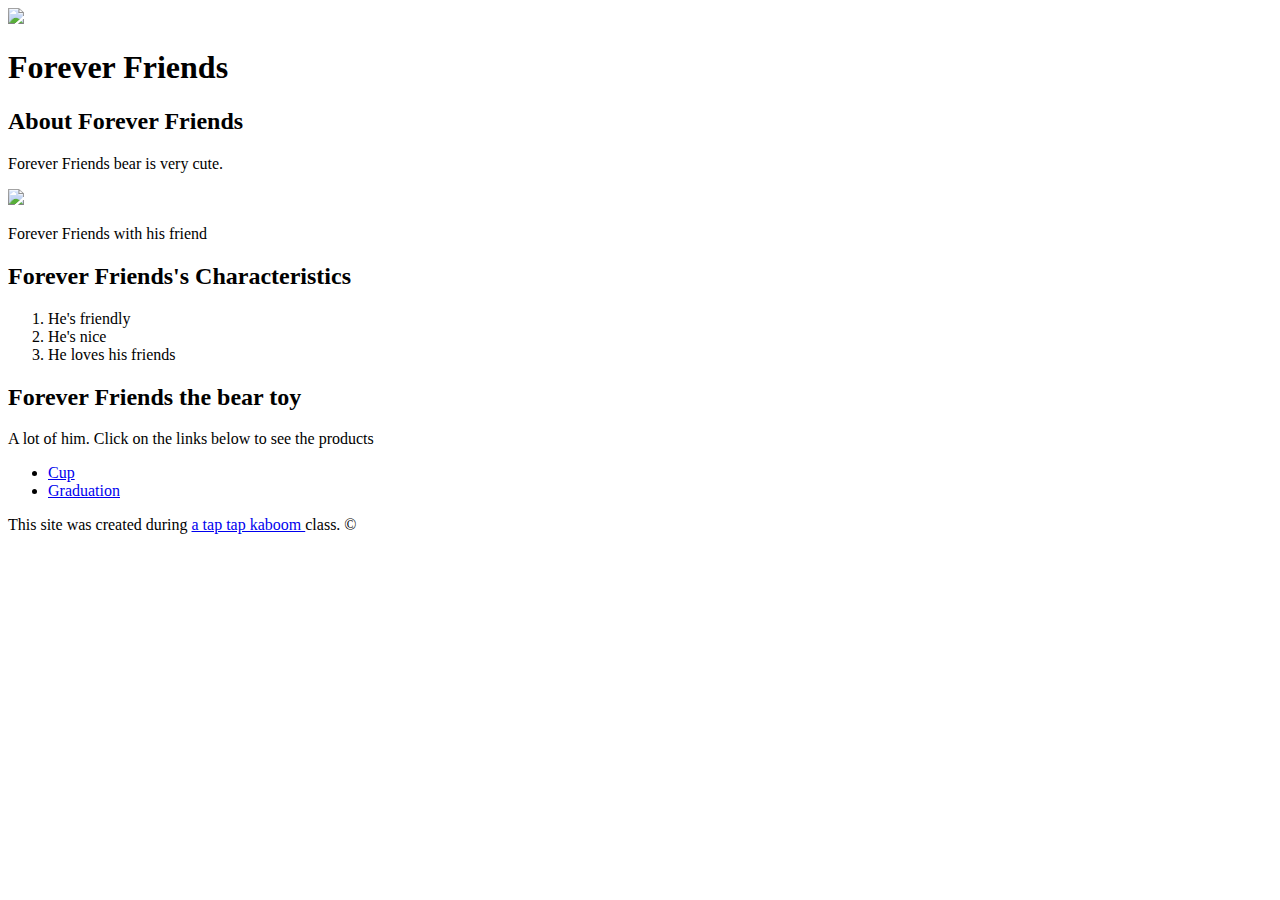
==== index.html @ 4dc878c5 "Added our charatcter's index html" ====
<!DOCTYPE html>
<html>
<head>
	<title> Forever Friends</title>
	<link rel="icon" href="img/foreverfriends.jpeg">
</head>
<body>
	<!-- header element -->
	<header>
		<img src="img/foreverfriends.jpeg">
		<h1>Forever Friends</h1>
	</header>

	<!-- main element -->
	<main>
		<h2>About Forever Friends</h2>
		<p>Forever Friends bear is very cute.</p>
		<img src="img/foreverfriendsbig.jpeg">
		<p>Forever Friends with his friend</p>
		<!-- Characteristics -->
		<h2>Forever Friends's Characteristics</h2>
		<ol>
			<li>He's friendly</li>
			<li>He's nice</li>
			<li>He loves his friends</li>
		</ol>
		<!-- Products -->
		<h2>Forever Friends the bear toy</h2>
		<p>A lot of him. Click on the links below to see the products</p>
		<ul>
			<li><a target="_blank" href="https://www.foreverfriendsonline.com/details.aspx?pid=8406">Cup</li>
			<li><a target="_blank" href="https://www.foreverfriendsonline.com/details.aspx?pid=10273">Graduation</a></li>
		</ul>
	</main>
<!-- Footer Elements -->
<footer>
	<p>This site was created during <a target="_blank" href=" https://taptapkaboom.com"> a tap tap kaboom </a> class. &copy;</p>
</footer>
</body>
</html>
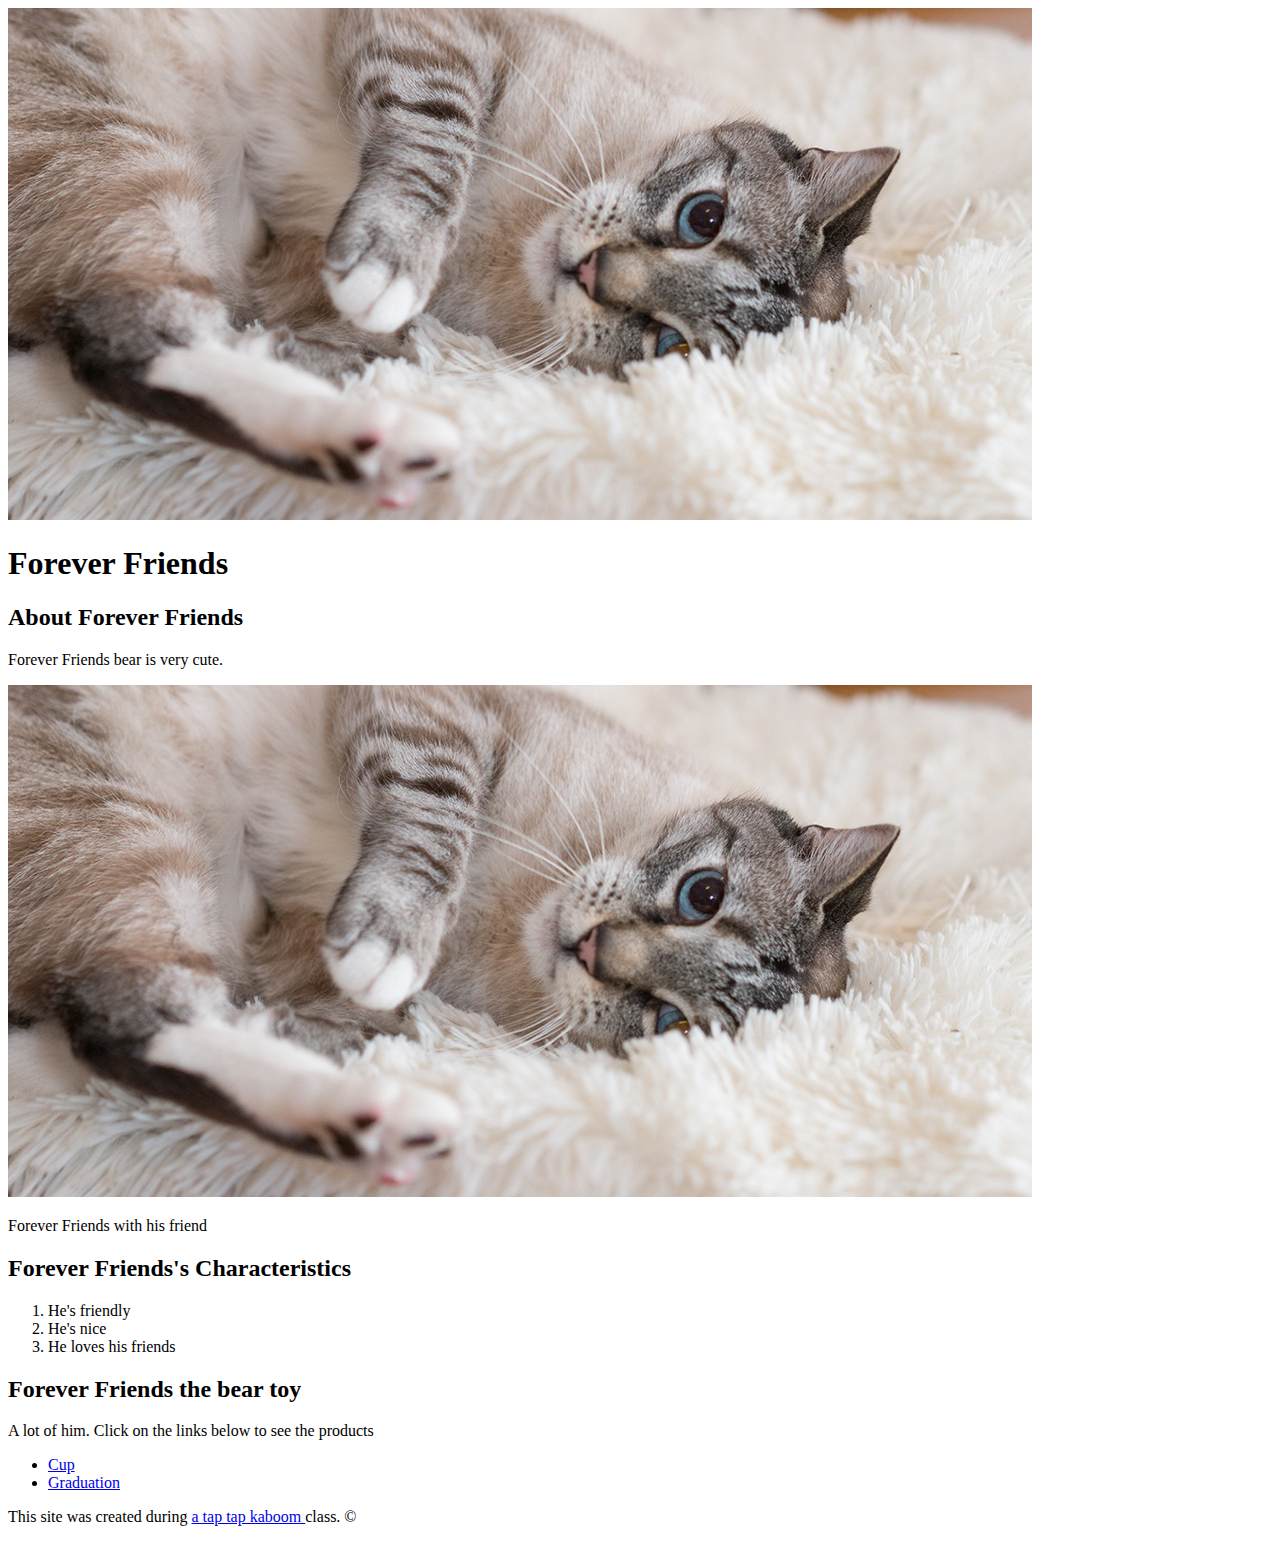
==== commit e662c9c8: "changed jpg name" ====
--- a/index.html
+++ b/index.html
@@ -2,12 +2,12 @@
 <html>
 <head>
 	<title> Forever Friends</title>
-	<link rel="icon" href="img/foreverfriends.jpeg">
+	<link rel="icon" href="IMG/cat.jpg">
 </head>
 <body>
 	<!-- header element -->
 	<header>
-		<img src="img/foreverfriends.jpeg">
+		<img src="IMG/cat.jpeg">
 		<h1>Forever Friends</h1>
 	</header>
 
@@ -15,7 +15,7 @@
 	<main>
 		<h2>About Forever Friends</h2>
 		<p>Forever Friends bear is very cute.</p>
-		<img src="img/foreverfriendsbig.jpeg">
+		<img src="IMG/cat.jpeg">
 		<p>Forever Friends with his friend</p>
 		<!-- Characteristics -->
 		<h2>Forever Friends's Characteristics</h2>
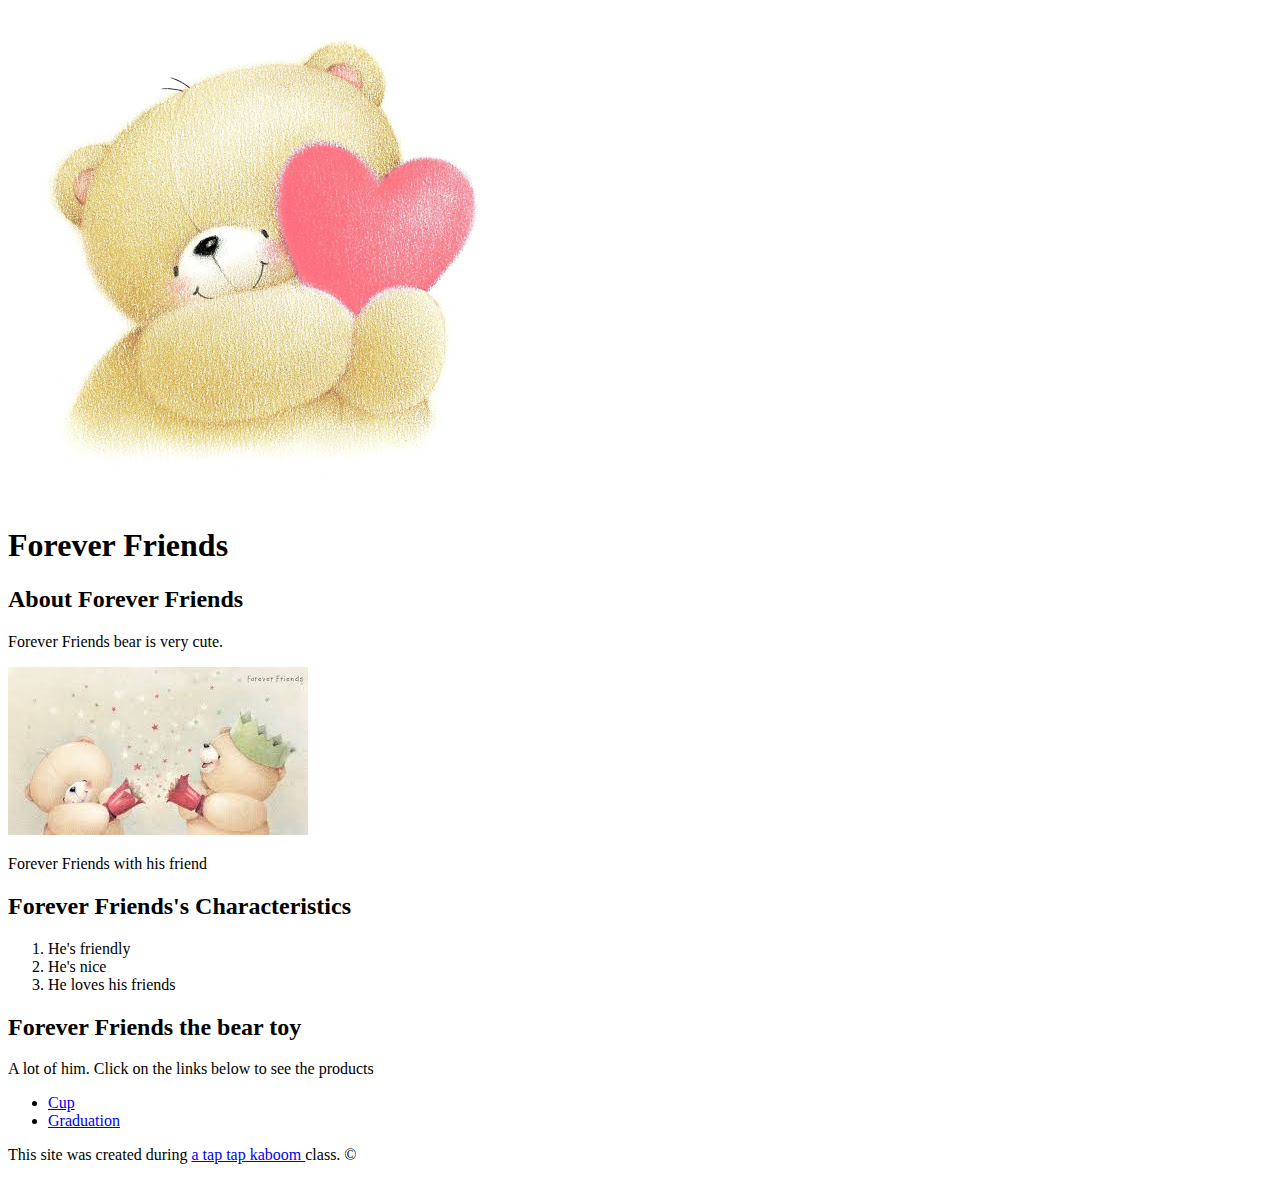
==== commit eede80da: "Update index.html" ====
--- a/index.html
+++ b/index.html
@@ -2,12 +2,12 @@
 <html>
 <head>
 	<title> Forever Friends</title>
-	<link rel="icon" href="IMG/cat.jpg">
+	<link rel="icon" href="IMG/Foreverfriends.jpg">
 </head>
 <body>
 	<!-- header element -->
 	<header>
-		<img src="IMG/cat.jpeg">
+		<img src="IMG/foreverfriends.jpeg">
 		<h1>Forever Friends</h1>
 	</header>
 
@@ -15,7 +15,7 @@
 	<main>
 		<h2>About Forever Friends</h2>
 		<p>Forever Friends bear is very cute.</p>
-		<img src="IMG/cat.jpeg">
+		<img src="IMG/foreverfriendsbig.jpeg">
 		<p>Forever Friends with his friend</p>
 		<!-- Characteristics -->
 		<h2>Forever Friends's Characteristics</h2>
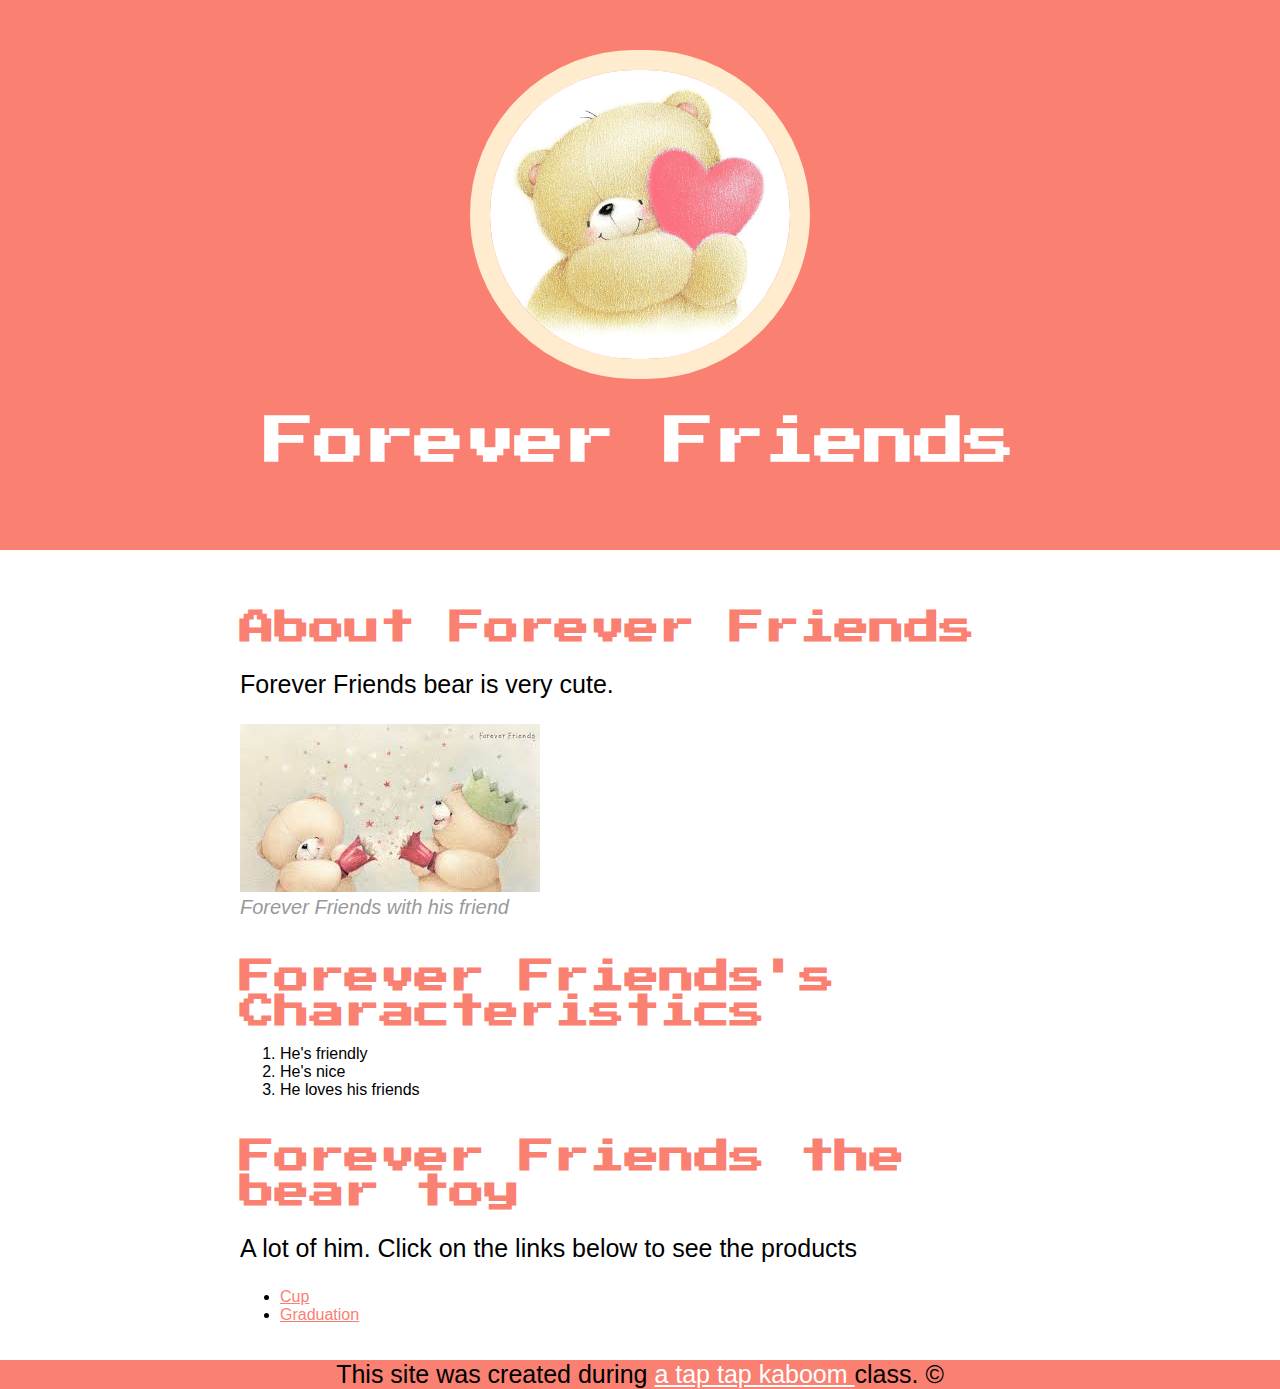
==== commit 56a159a2: "forever frineds website css" ====
--- a/index.html
+++ b/index.html
@@ -3,6 +3,8 @@
 <head>
 	<title> Forever Friends</title>
 	<link rel="icon" href="IMG/Foreverfriends.jpg">
+	<link href="https://fonts.googleapis.com/css2?family=Comic+Neue:wght@700&family=Press+Start+2P&display=swap" rel="stylesheet">
+	<link rel="stylesheet" type="text/css" href="css/friends.css">
 </head>
 <body>
 	<!-- header element -->
@@ -16,7 +18,7 @@
 		<h2>About Forever Friends</h2>
 		<p>Forever Friends bear is very cute.</p>
 		<img src="IMG/foreverfriendsbig.jpeg">
-		<p>Forever Friends with his friend</p>
+		<p class="caption">Forever Friends with his friend</p>
 		<!-- Characteristics -->
 		<h2>Forever Friends's Characteristics</h2>
 		<ol>
--- a/css/friends.css
+++ b/css/friends.css
@@ -0,0 +1,79 @@
+body{
+	margin: 0;
+	font-family: Helventica, Arial, sans-serif;
+}
+
+header{
+	background-color: salmon;
+	text-align: center;
+	padding-top: 50px;
+	padding-bottom: 50px;
+
+}
+
+h1, h2{
+	font-family: 'Comic Neue', cursive;
+font-family: 'Press Start 2P', cursive;
+}
+
+header h1{
+	color: white;
+	font-size: 50px
+
+}
+
+header img{
+	    border-radius: 170px;
+    width: 300px;
+    border: 20px solid BLANCHEDALMOND;
+}
+
+main{
+	max-width: 800px;
+	margin: 0 auto;
+	padding: 20px 20px;
+}
+
+h2{
+	font-size: 35px;
+	color: salmon;
+	margin: 40px 0 10px;
+}
+
+p{
+	font-size: 25px;
+}
+
+a{
+	color: salmon;
+}
+a:hover{
+	background-color: #483a94;
+}
+
+footer{
+	background-color: salmon;
+	text-align: center;
+	color: white
+	padding: 50px;
+}
+
+footer p{
+	margin: 0;
+}
+
+footer a{
+	color: white;
+}
+
+footer a:hover{
+	opacity: .5;
+	background-color: transparent;
+}
+
+p.caption{
+	color: #999999;
+	font-style: italic;
+	font-size: 20px;
+	margin-top: 0;
+}